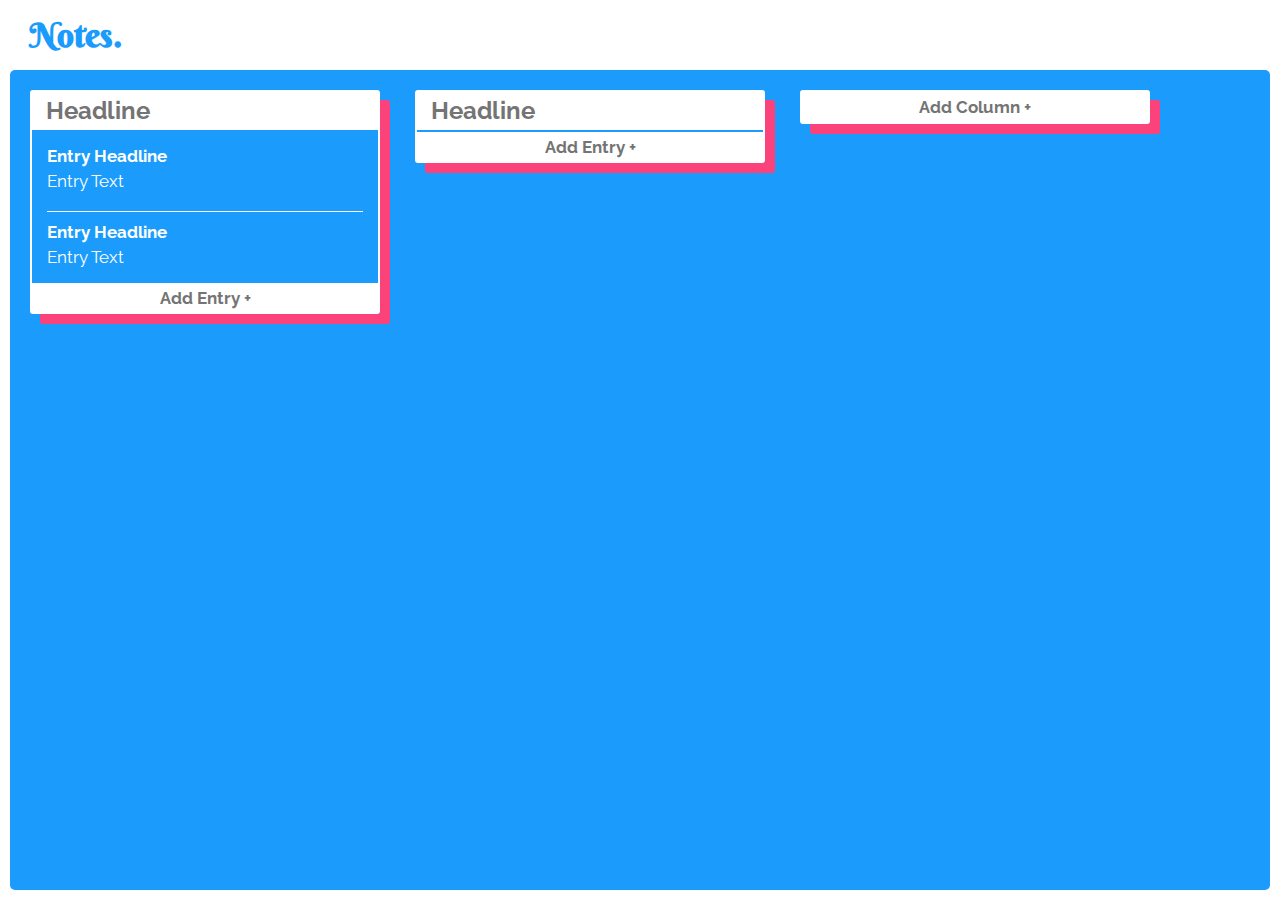
==== index2.html @ bd451b32 "Notes style + function" ====
<!DOCTYPE html>
<html>

<head>
  <meta charset="utf-8">
  <meta name="viewport" content="width=device-width, initial-scale=1.0">
  <title>Notes</title>
  <!-- CSS -->
  <link href="css/main.css" rel="stylesheet">
  <!-- jQuery -->
  <script src="https://ajax.googleapis.com/ajax/libs/jquery/3.6.0/jquery.min.js"></script>

  <!-- SCRIPT -->
  <!-- <script src="script/db.js" defer></script> -->
  <script src="script/notes.js"></script>

  <!--FONTS-->
  <link rel="preconnect" href="https://fonts.googleapis.com">
  <link rel="preconnect" href="https://fonts.gstatic.com" crossorigin>
  <link href="https://fonts.googleapis.com/css2?family=Berkshire+Swash&family=Raleway:wght@100;400;600;700&display=swap" rel="stylesheet">

</head>

<body>
  <!-- <div class="background-pattern"></div> -->
  <div class="navigation">
    <div class="nav-logo">Notes.</div>
  </div>
  <div id="notesBody" class="notes-body">

    <div class="notes-column">
      <div class="notes-column-head" contenteditable>Headline</div>
      <div class="notes-entry">
        <div class="notes-entry-head" contenteditable>Entry Headline</div>
        <div class="notes-entry-text" contenteditable>Entry Text</div>
      </div>
      <div class="notes-entry">
        <div class="notes-entry-head" contenteditable>Entry Headline</div>
        <div class="notes-entry-text" contenteditable>Entry Text</div>
      </div>
      <div class="notes-add-entry">Add Entry +</div>
    </div>

    <div class="notes-column">
      <div class="notes-column-head" contenteditable>Headline</div>
      <div class="notes-add-entry">Add Entry +</div>
    </div>

  </div>
  <div id="root"></div>
</body>

</html>
---- css/main.css ----
* {
  box-sizing: border-box;
}

body {
  margin: 10px;
  height: calc(100vh - 20px);
  overflow: hidden;
}

.navigation {
  position: relative;
  top: 0;
  left: 0;
  width: 100%;
  height: 60px;
  padding: 10px 20px 20px;
  border-bottom: 2px solid rgb(255, 255, 255);
}

.nav-logo {
  font-family: "Berkshire Swash", cursive;
  font-size: 25pt;
  color: #1B9CFC;
  display: inline-block;
  line-height: 30px;
  font-weight: 800;
}

.notes-body {
  position: relative;
  height: 100%;
  width: 100%;
  padding: 20px;
  display: flex;
  -moz-column-gap: 35px;
       column-gap: 35px;
  flex-direction: row;
  flex-wrap: nowrap;
  align-items: flex-start;
  overflow: auto;
  height: calc(100vh - 80px);
  background-color: #1B9CFC;
  border-radius: 5px;
}

.notes-column {
  position: relative;
  width: 25vw;
  min-width: 350px;
  display: flex;
  flex-direction: column;
  flex-wrap: nowrap;
  border: 2px solid rgb(255, 255, 255);
  border-radius: 3px;
  padding: 0 10px;
  box-shadow: 10px 10px 0px #fc427b;
}
.notes-column div[contenteditable]:focus-visible {
  outline: none;
}
.notes-column .notes-add-entry {
  font-size: 13pt;
  font-family: "Raleway", sans-serif;
  background-color: white;
  font-weight: 700;
  width: calc(100% + 22px);
  position: relative;
  left: -11px;
  bottom: -1px;
  padding: 5px;
  text-align: center;
  color: rgb(116, 116, 116);
  cursor: pointer;
}
.notes-column > :nth-child(2) {
  border: none;
}
.notes-column.add-column {
  background-color: white;
}

.notes-column-head {
  color: white;
  font-size: 18pt;
  font-weight: 700;
  font-family: "Raleway", sans-serif;
  white-space: nowrap;
  text-overflow: ellipsis;
  overflow: hidden;
  padding: 5px 15px;
  width: calc(100% + 22px);
  position: relative;
  left: -11px;
  top: -1px;
  color: rgb(116, 116, 116);
  background-color: white;
}

.notes-entry {
  color: white;
  margin: 5px;
  padding: 10px 0px 5px;
  font-size: 13pt;
  font-family: "Raleway", sans-serif;
  border-top: 1px solid rgb(255, 255, 255);
}
.notes-entry .notes-entry-head {
  font-weight: 700;
}
.notes-entry .notes-entry-text {
  padding: 5px 0;
}

.notes-add-column {
  font-family: "Raleway", sans-serif;
  color: rgb(116, 116, 116);
  font-weight: 700;
  font-size: 13pt;
  padding: 5px;
  cursor: pointer;
  text-align: center;
}/*# sourceMappingURL=main.css.map */
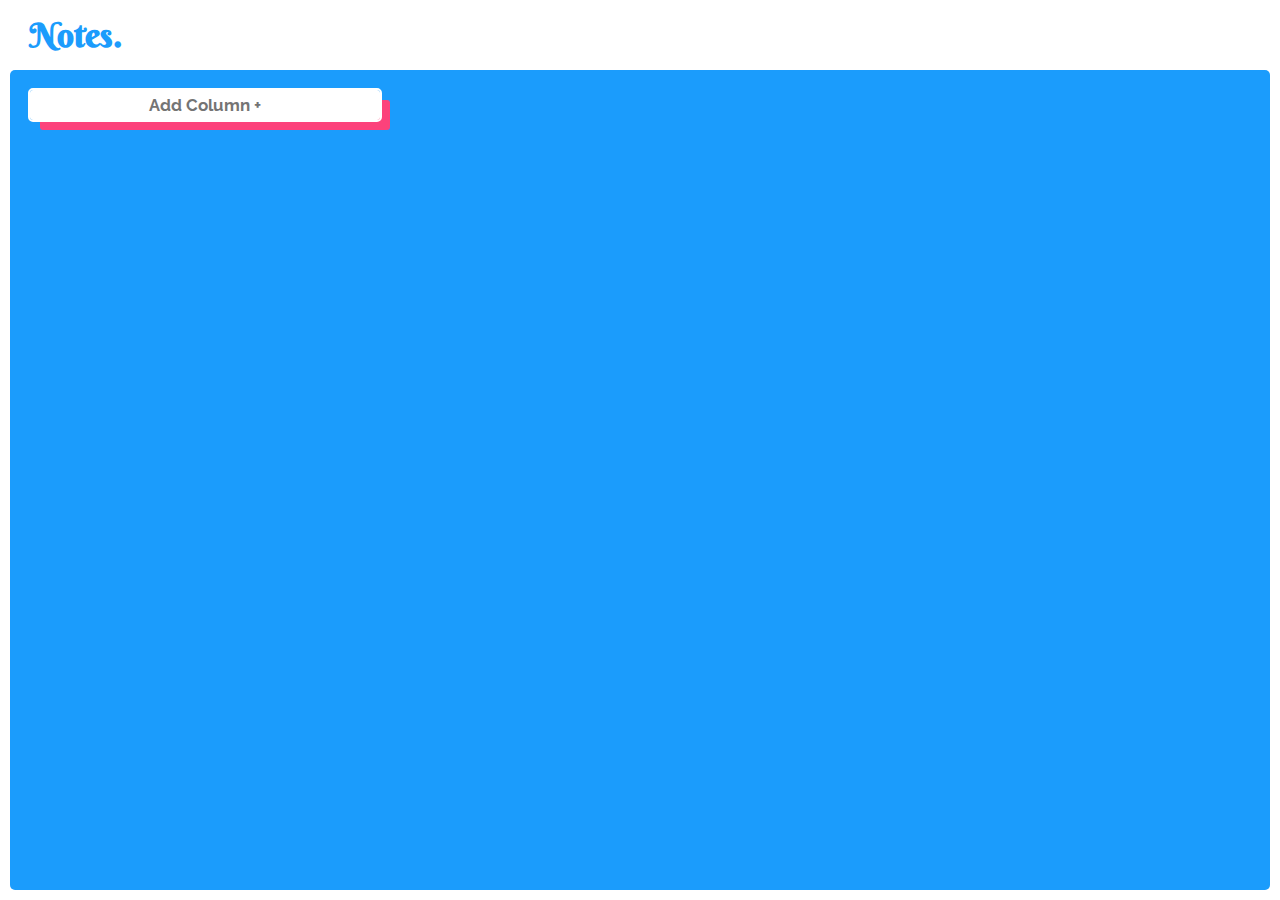
==== commit 4a6ed72d: "Saving part1" ====
--- a/index2.html
+++ b/index2.html
@@ -24,11 +24,11 @@
 <body>
   <!-- <div class="background-pattern"></div> -->
   <div class="navigation">
-    <div class="nav-logo">Notes.</div>
+    <div class="nav-logo" onclick="saveData()">Notes.</div>
   </div>
   <div id="notesBody" class="notes-body">
 
-    <div class="notes-column">
+    <!-- <div class="notes-column">
       <div class="notes-column-head" contenteditable>Headline</div>
       <div class="notes-entry">
         <div class="notes-entry-head" contenteditable>Entry Headline</div>
@@ -44,7 +44,7 @@
     <div class="notes-column">
       <div class="notes-column-head" contenteditable>Headline</div>
       <div class="notes-add-entry">Add Entry +</div>
-    </div>
+    </div> -->
 
   </div>
   <div id="root"></div>
--- a/css/main.css
+++ b/css/main.css
@@ -51,10 +51,12 @@
   display: flex;
   flex-direction: column;
   flex-wrap: nowrap;
-  border: 2px solid rgb(255, 255, 255);
+  outline: 2px solid rgb(255, 255, 255);
   border-radius: 3px;
   padding: 0 10px;
   box-shadow: 10px 10px 0px #fc427b;
+  max-height: 100%;
+  overflow-x: hidden;
 }
 .notes-column div[contenteditable]:focus-visible {
   outline: none;
@@ -67,7 +69,6 @@
   width: calc(100% + 22px);
   position: relative;
   left: -11px;
-  bottom: -1px;
   padding: 5px;
   text-align: center;
   color: rgb(116, 116, 116);
@@ -85,16 +86,13 @@
   font-size: 18pt;
   font-weight: 700;
   font-family: "Raleway", sans-serif;
-  white-space: nowrap;
-  text-overflow: ellipsis;
-  overflow: hidden;
   padding: 5px 15px;
   width: calc(100% + 22px);
   position: relative;
   left: -11px;
-  top: -1px;
   color: rgb(116, 116, 116);
   background-color: white;
+  margin-bottom: 5px;
 }
 
 .notes-entry {
@@ -120,4 +118,17 @@
   padding: 5px;
   cursor: pointer;
   text-align: center;
+}
+
+section[data-foo=bar] {
+  font-family: Arial;
+}
+
+section[data-baz=garply] {
+  font-weight: bold;
+  color: purple;
+}
+
+.test {
+  font-size: 20px;
 }/*# sourceMappingURL=main.css.map */